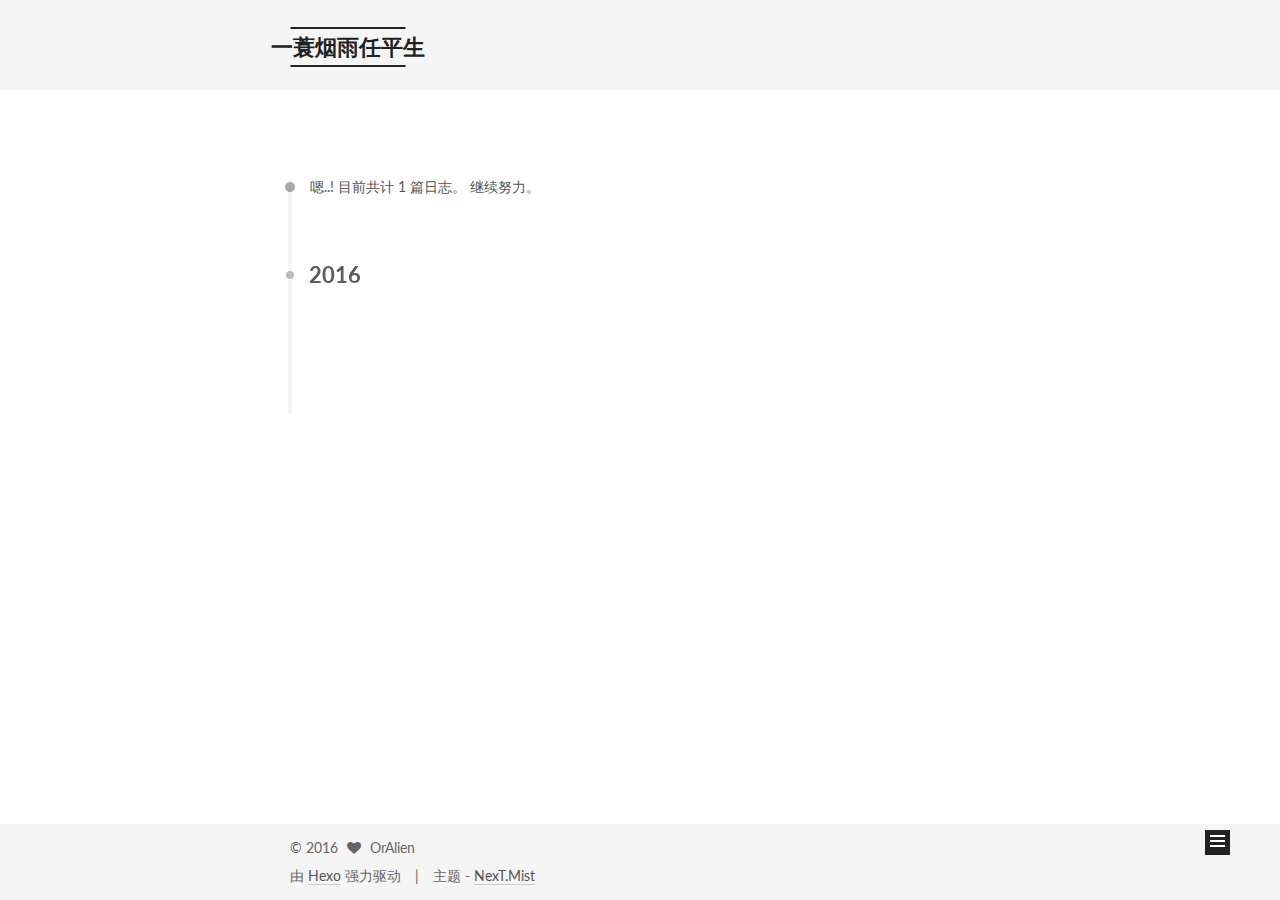
==== archives/index.html @ b8fe4cde "Site updated: 2016-10-02 01:37:26" ====
<!doctype html>



  


<html class="theme-next mist use-motion">
<head>
  <meta charset="UTF-8"/>
<meta http-equiv="X-UA-Compatible" content="IE=edge,chrome=1" />
<meta name="viewport" content="width=device-width, initial-scale=1, maximum-scale=1"/>



<meta http-equiv="Cache-Control" content="no-transform" />
<meta http-equiv="Cache-Control" content="no-siteapp" />












  
  
  <link href="/vendors/fancybox/source/jquery.fancybox.css?v=2.1.5" rel="stylesheet" type="text/css" />




  
  
  
  

  
    
    
  

  

  

  

  

  
    
    
    <link href="//fonts.googleapis.com/css?family=Lato:300,300italic,400,400italic,700,700italic&subset=latin,latin-ext" rel="stylesheet" type="text/css">
  






<link href="/vendors/font-awesome/css/font-awesome.min.css?v=4.4.0" rel="stylesheet" type="text/css" />

<link href="/css/main.css?v=5.0.1" rel="stylesheet" type="text/css" />


  <meta name="keywords" content="Hexo, NexT" />








  <link rel="shortcut icon" type="image/x-icon" href="/favicon.ico?v=5.0.1" />






<meta name="description" content="OrAlien">
<meta property="og:type" content="website">
<meta property="og:title" content="一蓑烟雨任平生">
<meta property="og:url" content="http://yoursite.com/archives/index.html">
<meta property="og:site_name" content="一蓑烟雨任平生">
<meta property="og:description" content="OrAlien">
<meta name="twitter:card" content="summary">
<meta name="twitter:title" content="一蓑烟雨任平生">
<meta name="twitter:description" content="OrAlien">



<script type="text/javascript" id="hexo.configuration">
  var NexT = window.NexT || {};
  var CONFIG = {
    scheme: 'Mist',
    sidebar: {"position":"left","display":"post"},
    fancybox: true,
    motion: true,
    duoshuo: {
      userId: 0,
      author: '博主'
    }
  };
</script>




  <link rel="canonical" href="http://yoursite.com/archives/"/>

  <title> 归档 | 一蓑烟雨任平生 </title>
</head>

<body itemscope itemtype="http://schema.org/WebPage" lang="zh-Hans">

  










  
  
    
  

  <div class="container one-collumn sidebar-position-left  page-archive  ">
    <div class="headband"></div>

    <header id="header" class="header" itemscope itemtype="http://schema.org/WPHeader">
      <div class="header-inner"><div class="site-meta ">
  

  <div class="custom-logo-site-title">
    <a href="/"  class="brand" rel="start">
      <span class="logo-line-before"><i></i></span>
      <span class="site-title">一蓑烟雨任平生</span>
      <span class="logo-line-after"><i></i></span>
    </a>
  </div>
  <p class="site-subtitle"></p>
</div>

<div class="site-nav-toggle">
  <button>
    <span class="btn-bar"></span>
    <span class="btn-bar"></span>
    <span class="btn-bar"></span>
  </button>
</div>

<nav class="site-nav">
  

  
    <ul id="menu" class="menu">
      
        
        <li class="menu-item menu-item-home">
          <a href="/" rel="section">
            
              <i class="menu-item-icon fa fa-fw fa-home"></i> <br />
            
            首页
          </a>
        </li>
      
        
        <li class="menu-item menu-item-categories">
          <a href="/categories" rel="section">
            
              <i class="menu-item-icon fa fa-fw fa-th"></i> <br />
            
            分类
          </a>
        </li>
      
        
        <li class="menu-item menu-item-about">
          <a href="/about" rel="section">
            
              <i class="menu-item-icon fa fa-fw fa-user"></i> <br />
            
            关于
          </a>
        </li>
      
        
        <li class="menu-item menu-item-archives">
          <a href="/archives" rel="section">
            
              <i class="menu-item-icon fa fa-fw fa-archive"></i> <br />
            
            归档
          </a>
        </li>
      
        
        <li class="menu-item menu-item-tags">
          <a href="/tags" rel="section">
            
              <i class="menu-item-icon fa fa-fw fa-tags"></i> <br />
            
            标签
          </a>
        </li>
      

      
    </ul>
  

  
</nav>

 </div>
    </header>

    <main id="main" class="main">
      <div class="main-inner">
        <div class="content-wrap">
          <div id="content" class="content">
            

  <section id="posts" class="posts-collapse">
    <span class="archive-move-on"></span>

    <span class="archive-page-counter">
      
      
      
        
      
      嗯..! 目前共计 1 篇日志。 继续努力。
    </span>

    

      
      
      

      
        
        <div class="collection-title">
          <h2 class="archive-year motion-element" id="archive-year-2016">2016</h2>
        </div>
      
      

      

  <article class="post post-type-normal" itemscope itemtype="http://schema.org/Article">
    <header class="post-header">

      <h1 class="post-title">
        
            <a class="post-title-link" href="/2016/10/01/hello-world/" itemprop="url">
              
                <span itemprop="name">Hello World</span>
              
            </a>
        
      </h1>

      <div class="post-meta">
        <time class="post-time" itemprop="dateCreated"
              datetime="2016-10-01T21:26:43+08:00"
              content="2016-10-01" >
          10-01
        </time>
      </div>

    </header>
  </article>



    

  </section>

  



          </div>
          


          

        </div>
        
          
  
  <div class="sidebar-toggle">
    <div class="sidebar-toggle-line-wrap">
      <span class="sidebar-toggle-line sidebar-toggle-line-first"></span>
      <span class="sidebar-toggle-line sidebar-toggle-line-middle"></span>
      <span class="sidebar-toggle-line sidebar-toggle-line-last"></span>
    </div>
  </div>

  <aside id="sidebar" class="sidebar">
    <div class="sidebar-inner">

      

      

      <section class="site-overview sidebar-panel  sidebar-panel-active ">
        <div class="site-author motion-element" itemprop="author" itemscope itemtype="http://schema.org/Person">
          <img class="site-author-image" itemprop="image"
               src="/images/avatar.jpg"
               alt="OrAlien" />
          <p class="site-author-name" itemprop="name">OrAlien</p>
          <p class="site-description motion-element" itemprop="description">OrAlien</p>
        </div>
        <nav class="site-state motion-element">
          <div class="site-state-item site-state-posts">
            <a href="/archives">
              <span class="site-state-item-count">1</span>
              <span class="site-state-item-name">日志</span>
            </a>
          </div>

          

          

        </nav>

        

        <div class="links-of-author motion-element">
          
            
              <span class="links-of-author-item">
                <a href="https://github.com/OrAlien" target="_blank" title="GitHub">
                  
                    <i class="fa fa-fw fa-github"></i>
                  
                  GitHub
                </a>
              </span>
            
          
        </div>

        
        

        
        

      </section>

      

    </div>
  </aside>


        
      </div>
    </main>

    <footer id="footer" class="footer">
      <div class="footer-inner">
        <div class="copyright" >
  
  &copy; 
  <span itemprop="copyrightYear">2016</span>
  <span class="with-love">
    <i class="fa fa-heart"></i>
  </span>
  <span class="author" itemprop="copyrightHolder">OrAlien</span>
</div>

<div class="powered-by">
  由 <a class="theme-link" href="https://hexo.io">Hexo</a> 强力驱动
</div>

<div class="theme-info">
  主题 -
  <a class="theme-link" href="https://github.com/iissnan/hexo-theme-next">
    NexT.Mist
  </a>
</div>

        

        
      </div>
    </footer>

    <div class="back-to-top">
      <i class="fa fa-arrow-up"></i>
    </div>
  </div>

  

<script type="text/javascript">
  if (Object.prototype.toString.call(window.Promise) !== '[object Function]') {
    window.Promise = null;
  }
</script>









  



  
  <script type="text/javascript" src="/vendors/jquery/index.js?v=2.1.3"></script>

  
  <script type="text/javascript" src="/vendors/fastclick/lib/fastclick.min.js?v=1.0.6"></script>

  
  <script type="text/javascript" src="/vendors/jquery_lazyload/jquery.lazyload.js?v=1.9.7"></script>

  
  <script type="text/javascript" src="/vendors/velocity/velocity.min.js?v=1.2.1"></script>

  
  <script type="text/javascript" src="/vendors/velocity/velocity.ui.min.js?v=1.2.1"></script>

  
  <script type="text/javascript" src="/vendors/fancybox/source/jquery.fancybox.pack.js?v=2.1.5"></script>


  


  <script type="text/javascript" src="/js/src/utils.js?v=5.0.1"></script>

  <script type="text/javascript" src="/js/src/motion.js?v=5.0.1"></script>



  
  

  
  
    <script type="text/javascript" id="motion.page.archive">
      $('.archive-year').velocity('transition.slideLeftIn');
    </script>
  


  


  <script type="text/javascript" src="/js/src/bootstrap.js?v=5.0.1"></script>



  



  




  
  

  

  

  

</body>
</html>
---- css/main.css ----
/* normalize.css v3.0.2 | MIT License | git.io/normalize */
html {
  font-family: sans-serif; /* 1 */
  -ms-text-size-adjust: 100%; /* 2 */
  -webkit-text-size-adjust: 100%; /* 2 */
}
body {
  margin: 0;
}
article,
aside,
details,
figcaption,
figure,
footer,
header,
hgroup,
main,
menu,
nav,
section,
summary {
  display: block;
}
audio,
canvas,
progress,
video {
  display: inline-block; /* 1 */
  vertical-align: baseline; /* 2 */
}
audio:not([controls]) {
  display: none;
  height: 0;
}
[hidden],
template {
  display: none;
}
a {
  background-color: transparent;
}
a:active,
a:hover {
  outline: 0;
}
abbr[title] {
  border-bottom: 1px dotted;
}
b,
strong {
  font-weight: bold;
}
dfn {
  font-style: italic;
}
h1 {
  font-size: 2em;
  margin: 0.67em 0;
}
mark {
  background: #ff0;
  color: #000;
}
small {
  font-size: 80%;
}
sub,
sup {
  font-size: 75%;
  line-height: 0;
  position: relative;
  vertical-align: baseline;
}
sup {
  top: -0.5em;
}
sub {
  bottom: -0.25em;
}
img {
  border: 0;
}
svg:not(:root) {
  overflow: hidden;
}
figure {
  margin: 1em 40px;
}
hr {
  -moz-box-sizing: content-box;
  box-sizing: content-box;
  height: 0;
}
pre {
  overflow: auto;
}
code,
kbd,
pre,
samp {
  font-family: monospace, monospace;
  font-size: 1em;
}
button,
input,
optgroup,
select,
textarea {
  color: inherit; /* 1 */
  font: inherit; /* 2 */
  margin: 0; /* 3 */
}
button {
  overflow: visible;
}
button,
select {
  text-transform: none;
}
button,
html input[type="button"],
input[type="reset"],
input[type="submit"] {
  -webkit-appearance: button; /* 2 */
  cursor: pointer; /* 3 */
}
button[disabled],
html input[disabled] {
  cursor: default;
}
button::-moz-focus-inner,
input::-moz-focus-inner {
  border: 0;
  padding: 0;
}
input {
  line-height: normal;
}
input[type="checkbox"],
input[type="radio"] {
  box-sizing: border-box; /* 1 */
  padding: 0; /* 2 */
}
input[type="number"]::-webkit-inner-spin-button,
input[type="number"]::-webkit-outer-spin-button {
  height: auto;
}
input[type="search"] {
  -webkit-appearance: textfield; /* 1 */
  -moz-box-sizing: content-box;
  -webkit-box-sizing: content-box; /* 2 */
  box-sizing: content-box;
}
input[type="search"]::-webkit-search-cancel-button,
input[type="search"]::-webkit-search-decoration {
  -webkit-appearance: none;
}
fieldset {
  border: 1px solid #c0c0c0;
  margin: 0 2px;
  padding: 0.35em 0.625em 0.75em;
}
legend {
  border: 0; /* 1 */
  padding: 0; /* 2 */
}
textarea {
  overflow: auto;
}
optgroup {
  font-weight: bold;
}
table {
  border-collapse: collapse;
  border-spacing: 0;
}
td,
th {
  padding: 0;
}
::selection {
  background: #262a30;
  color: #fff;
}
body {
  position: relative;
  font-family: 'Lato', "PingFang SC", "Microsoft YaHei", sans-serif;
  font-size: 14px;
  line-height: 2;
  color: #555;
  background: #fff;
}
@media (max-width: 767px) {
  body {
    padding-right: 0 !important;
  }
}
@media (min-width: 768px) and (max-width: 991px) {
  body {
    padding-right: 0 !important;
  }
}
@media (min-width: 1600px) {
  body {
    font-size: 16px;
  }
}
h1,
h2,
h3,
h4,
h5,
h6 {
  margin: 0;
  padding: 0;
  font-weight: bold;
  line-height: 1.5;
  font-family: 'Lato', "PingFang SC", "Microsoft YaHei", sans-serif;
}
h2,
h3,
h4,
h5,
h6 {
  margin: 20px 0 15px;
}
h1 {
  font-size: 24px;
}
@media (max-width: 767px) {
  h1 {
    font-size: 20px;
  }
}
h2 {
  font-size: 22px;
}
@media (max-width: 767px) {
  h2 {
    font-size: 18px;
  }
}
h3 {
  font-size: 20px;
}
@media (max-width: 767px) {
  h3 {
    font-size: 16px;
  }
}
h4 {
  font-size: 18px;
}
@media (max-width: 767px) {
  h4 {
    font-size: 14px;
  }
}
h5 {
  font-size: 16px;
}
@media (max-width: 767px) {
  h5 {
    font-size: 12px;
  }
}
h6 {
  font-size: 14px;
}
@media (max-width: 767px) {
  h6 {
    font-size: 10px;
  }
}
p {
  margin: 0 0 25px 0;
}
a {
  color: #555;
  text-decoration: none;
  border-bottom: 1px solid #999;
  word-wrap: break-word;
}
a:hover {
  color: #222;
  border-bottom-color: #222;
}
ul {
  list-style: none;
}
blockquote {
  margin: 0;
  padding: 0;
}
img {
  display: block;
  margin: auto;
  max-width: 100%;
  height: auto;
}
hr {
  margin: 40px 0;
  height: 3px;
  border: none;
  background-color: #ddd;
  background-image: repeating-linear-gradient(-45deg, #fff, #fff 4px, transparent 4px, transparent 8px);
}
blockquote {
  padding: 0 15px;
  color: #666;
  border-left: 4px solid #ddd;
}
blockquote cite::before {
  content: "-";
  padding: 0 5px;
}
dt {
  font-weight: 700;
}
dd {
  margin: 0;
  padding: 0;
}
.text-left {
  text-align: left;
}
.text-center {
  text-align: center;
}
.text-right {
  text-align: right;
}
.text-justify {
  text-align: justify;
}
.text-nowrap {
  white-space: nowrap;
}
.text-lowercase {
  text-transform: lowercase;
}
.text-uppercase {
  text-transform: uppercase;
}
.text-capitalize {
  text-transform: capitalize;
}
.center-block {
  display: block;
  margin-left: auto;
  margin-right: auto;
}
.clearfix:before,
.clearfix:after {
  content: " ";
  display: table;
}
.clearfix:after {
  clear: both;
}
.pullquote {
  width: 45%;
}
.pullquote.left {
  float: left;
  margin-left: 5px;
  margin-right: 10px;
}
.pullquote.right {
  float: right;
  margin-left: 10px;
  margin-right: 5px;
}
.affix.affix.affix {
  position: fixed;
}
.translation {
  margin-top: -20px;
  font-size: 14px;
  color: #999;
}
.scrollbar-measure {
  width: 100px;
  height: 100px;
  overflow: scroll;
  position: absolute;
  top: -9999px;
}
.use-motion .motion-element {
  opacity: 0;
}
#local-search-input {
  padding: 3px;
  border: none;
  text-indent: 14px;
  border-radius: 0;
  width: 140px;
  outline: none;
  border-bottom: 1px solid #999;
  background: inherit;
  opacity: 0.5;
}
#local-search-input:focus {
  opacity: 1;
}
.search-icon {
  position: absolute;
  top: 9px;
}
table {
  margin: 20px 0;
  width: 100%;
  border-collapse: collapse;
  border-spacing: 0;
  border: 1px solid #ddd;
  font-size: 14px;
  table-layout: fixed;
  word-wrap: break-all;
}
table>tbody>tr:nth-of-type(odd) {
  background-color: #f9f9f9;
}
table>tbody>tr:hover {
  background-color: #f5f5f5;
}
caption,
th,
td {
  padding: 8px;
  text-align: left;
  vertical-align: middle;
  font-weight: normal;
}
th,
td {
  border-bottom: 3px solid #ddd;
  border-right: 1px solid #eee;
}
th {
  padding-bottom: 10px;
  font-weight: 700;
}
td {
  border-bottom-width: 1px;
}
html,
body {
  height: 100%;
}
.container {
  position: relative;
  min-height: 100%;
}
.header-inner {
  margin: 0 auto;
  padding: 100px 0 70px;
  width: 700px;
}
@media (min-width: 1600px) {
  .container .header-inner {
    width: 900px;
  }
}
.main {
  padding-bottom: 150px;
}
.main-inner {
  margin: 0 auto;
  width: 700px;
}
@media (min-width: 1600px) {
  .container .main-inner {
    width: 900px;
  }
}
.footer {
  position: absolute;
  left: 0;
  bottom: 0;
  width: 100%;
  min-height: 50px;
}
.footer-inner {
  box-sizing: border-box;
  margin: 20px auto;
  width: 700px;
}
@media (min-width: 1600px) {
  .container .footer-inner {
    width: 900px;
  }
}
pre,
.highlight {
  overflow: auto;
  margin: 20px 0;
  padding: 15px;
  font-size: 13px;
  color: #eaeaea;
  background: #000;
  line-height: 1.6;
}
pre,
code {
  font-family: consolas, Menlo, "PingFang SC", "Microsoft YaHei", monospace;
}
code {
  padding: 2px 4px;
  word-break: break-all;
  color: #555;
  background: #eee;
  border-radius: 4px;
  font-size: 13px;
}
pre code {
  padding: 0;
  color: #eaeaea;
  background: none;
  text-shadow: none;
}
.highlight pre {
  border: none;
  margin: 0;
  padding: 1px;
}
.highlight table {
  margin: 0;
  width: auto;
  border: none;
}
.highlight td {
  border: none;
  padding: 0;
}
.highlight figcaption {
  font-size: 1em;
  color: #eaeaea;
  line-height: 1em;
  margin-bottom: 1em;
}
.highlight figcaption:before,
.highlight figcaption:after {
  content: " ";
  display: table;
}
.highlight figcaption:after {
  clear: both;
}
.highlight figcaption a {
  float: right;
  color: #eaeaea;
}
.highlight figcaption a:hover {
  border-bottom-color: #eaeaea;
}
.highlight .gutter pre {
  color: #666;
  text-align: right;
  padding-right: 20px;
}
.highlight .line {
  height: 20px;
}
.gist table {
  width: auto;
}
.gist table td {
  border: none;
}
pre .comment {
  color: #969896;
}
pre .variable,
pre .attribute,
pre .tag,
pre .regexp,
pre .ruby .constant,
pre .xml .tag .title,
pre .xml .pi,
pre .xml .doctype,
pre .html .doctype,
pre .css .id,
pre .css .class,
pre .css .pseudo {
  color: #d54e53;
}
pre .number,
pre .preprocessor,
pre .built_in,
pre .literal,
pre .params,
pre .constant,
pre .command {
  color: #e78c45;
}
pre .ruby .class .title,
pre .css .rules .attribute,
pre .string,
pre .value,
pre .inheritance,
pre .header,
pre .ruby .symbol,
pre .xml .cdata,
pre .special,
pre .number,
pre .formula {
  color: #b9ca4a;
}
pre .title,
pre .css .hexcolor {
  color: #70c0b1;
}
pre .function,
pre .python .decorator,
pre .python .title,
pre .ruby .function .title,
pre .ruby .title .keyword,
pre .perl .sub,
pre .javascript .title,
pre .coffeescript .title {
  color: #7aa6da;
}
pre .keyword,
pre .javascript .function {
  color: #c397d8;
}
.full-image.full-image.full-image {
  border: none;
  max-width: 100%;
  width: auto;
  margin: 20px auto;
}
@media (min-width: 992px) {
  .full-image.full-image.full-image {
    max-width: none;
    width: 126%;
    margin: 0 -13%;
  }
}
.blockquote-center,
.page-home .post-type-quote blockquote,
.page-post-detail .post-type-quote blockquote {
  position: relative;
  margin: 40px 0;
  padding: 0;
  border-left: none;
  text-align: center;
}
.blockquote-center::before,
.page-home .post-type-quote blockquote::before,
.page-post-detail .post-type-quote blockquote::before,
.blockquote-center::after,
.page-home .post-type-quote blockquote::after,
.page-post-detail .post-type-quote blockquote::after {
  position: absolute;
  content: ' ';
  display: block;
  width: 100%;
  height: 24px;
  opacity: 0.2;
  background-repeat: no-repeat;
  background-position: 0 -6px;
  background-size: 22px 22px;
}
.blockquote-center::before,
.page-home .post-type-quote blockquote::before,
.page-post-detail .post-type-quote blockquote::before {
  top: -20px;
  background-image: url("../images/quote-l.svg");
  border-top: 1px solid #ccc;
}
.blockquote-center::after,
.page-home .post-type-quote blockquote::after,
.page-post-detail .post-type-quote blockquote::after {
  bottom: -20px;
  background-image: url("../images/quote-r.svg");
  border-bottom: 1px solid #ccc;
  background-position: 100% 8px;
}
.blockquote-center p,
.page-home .post-type-quote blockquote p,
.page-post-detail .post-type-quote blockquote p,
.blockquote-center div,
.page-home .post-type-quote blockquote div,
.page-post-detail .post-type-quote blockquote div {
  text-align: center;
}
.post .post-body .group-picture img {
  box-sizing: border-box;
  padding: 0 3px;
  border: none;
}
.post .group-picture-row {
  overflow: hidden;
  margin-top: 6px;
}
.post .group-picture-row:first-child {
  margin-top: 0;
}
.post .group-picture-column {
  float: left;
}
.page-post-detail .post-body .group-picture-column {
  float: none;
  margin-top: 10px;
  width: auto !important;
}
.page-post-detail .post-body .group-picture-column img {
  margin: 0 auto;
}
.page-archive .group-picture-container {
  overflow: hidden;
}
.page-archive .group-picture-row {
  float: left;
}
.page-archive .group-picture-row:first-child {
  margin-top: 6px;
}
.page-archive .group-picture-column {
  max-width: 150px;
  max-height: 150px;
}
.btn {
  display: inline-block;
  padding: 0 20px;
  font-size: 14px;
  color: #fff;
  background: #222;
  border: 2px solid #222;
  text-decoration: none;
  border-radius: 0;
  transition-property: background-color;
  transition-duration: 0.2s;
  transition-timing-function: ease-in-out;
  transition-delay: 0s;
}
.btn:hover,
.post-more-link .btn:hover {
  border-color: #222;
  color: #222;
  background: #fff;
}
.btn-bar {
  display: block;
  width: 22px;
  height: 2px;
  background: #555;
  border-radius: 1px;
}
.btn-bar+.btn-bar {
  margin-top: 4px;
}
.pagination {
  margin: 120px 0 40px;
  text-align: center;
  border-top: 1px solid #eee;
}
.page-number-basic,
.pagination .prev,
.pagination .next,
.pagination .page-number,
.pagination .space {
  display: inline-block;
  position: relative;
  top: -1px;
  margin: 0 10px;
  padding: 0 10px;
  line-height: 30px;
}
@media (max-width: 767px) {
  .page-number-basic,
  .pagination .prev,
  .pagination .next,
  .pagination .page-number,
  .pagination .space {
    margin: 0 5px;
  }
}
.pagination .prev,
.pagination .next,
.pagination .page-number {
  border-bottom: 0;
  border-top: 1px solid #eee;
  transition-property: border-color;
  transition-duration: 0.2s;
  transition-timing-function: ease-in-out;
  transition-delay: 0s;
}
.pagination .prev:hover,
.pagination .next:hover,
.pagination .page-number:hover {
  border-top-color: #222;
}
.pagination .space {
  padding: 0;
  margin: 0;
}
.pagination .prev {
  margin-left: 0;
}
.pagination .next {
  margin-right: 0;
}
.pagination .page-number.current {
  color: #fff;
  background: #ccc;
  border-top-color: #ccc;
}
@media (max-width: 767px) {
  .pagination {
    border-top: none;
  }
  .pagination .prev,
  .pagination .next,
  .pagination .page-number {
    margin-bottom: 10px;
    border-top: 0;
    border-bottom: 1px solid #eee;
  }
  .pagination .prev:hover,
  .pagination .next:hover,
  .pagination .page-number:hover {
    border-bottom-color: #222;
  }
}
.comments {
  margin: 60px 20px 0;
}
.tag-cloud {
  text-align: center;
}
.tag-cloud a {
  display: inline-block;
  margin: 10px;
}
.back-to-top {
  box-sizing: border-box;
  position: fixed;
  bottom: -100px;
  right: 50px;
  z-index: 1050;
  padding: 0 6px;
  width: 25px;
  background: #222;
  font-size: 12px;
  opacity: 1;
  color: #fff;
  cursor: pointer;
  text-align: center;
  -webkit-transform: translateZ(0);
  transition-property: bottom;
  transition-duration: 0.2s;
  transition-timing-function: ease-in-out;
  transition-delay: 0s;
}
@media (max-width: 767px) {
  .back-to-top {
    display: none;
  }
}
@media (min-width: 768px) and (max-width: 991px) {
  .back-to-top {
    display: none;
  }
}
.back-to-top.back-to-top-on {
  bottom: 19px;
}
.header {
  background: #fff;
}
.header-inner {
  position: relative;
}
.headband {
  height: 3px;
  background: #222;
}
.site-meta {
  margin: 0;
  text-align: left;
}
@media (max-width: 767px) {
  .site-meta {
    text-align: center;
  }
}
.brand {
  position: relative;
  display: inline-block;
  padding: 0 40px;
  color: #222;
  background: #222;
  border-bottom: none;
}
.brand:hover {
  color: #222;
}
.logo {
  display: inline-block;
  margin-right: 5px;
  line-height: 36px;
  vertical-align: top;
}
.site-title {
  display: inline-block;
  vertical-align: top;
  line-height: 36px;
  font-size: 20px;
  font-weight: normal;
  font-family: 'Lato', "PingFang SC", "Microsoft YaHei", sans-serif;
}
.site-subtitle {
  margin-top: 10px;
  font-size: 13px;
  color: #999;
}
.use-motion .brand {
  opacity: 0;
}
.use-motion .logo,
.use-motion .site-title,
.use-motion .site-subtitle {
  opacity: 0;
  position: relative;
  top: -10px;
}
.site-nav-toggle {
  display: none;
  position: absolute;
  top: 10px;
  left: 10px;
}
@media (max-width: 767px) {
  .site-nav-toggle {
    display: block;
  }
}
.site-nav-toggle button {
  margin-top: 2px;
  padding: 9px 10px;
  background: transparent;
  border: none;
}
@media (max-width: 767px) {
  .site-nav {
    display: none;
    margin: 0 -10px;
    padding: 0 10px;
    clear: both;
    border-top: 1px solid #ddd;
  }
}
@media (min-width: 768px) and (max-width: 991px) {
  .site-nav {
    display: block !important;
  }
}
@media (min-width: 992px) {
  .site-nav {
    display: block !important;
  }
}
.menu {
  margin-top: 20px;
  padding-left: 0;
  text-align: center;
}
.menu .menu-item {
  display: inline-block;
  margin: 0 10px;
}
@media screen and (max-width: 767px) {
  .menu .menu-item {
    margin-top: 10px;
  }
}
.menu .menu-item a {
  display: block;
  font-size: 13px;
  text-transform: capitalize;
  line-height: inherit;
  border-bottom: 1px solid transparent;
  transition-property: border-color;
  transition-duration: 0.2s;
  transition-timing-function: ease-in-out;
  transition-delay: 0s;
}
.menu .menu-item a:hover {
  border-bottom-color: #222;
}
.menu .menu-item .fa {
  margin-right: 5px;
}
.use-motion .menu-item {
  opacity: 0;
}
.post-body {
  font-family: 'Lato', "PingFang SC", "Microsoft YaHei", sans-serif;
}
@media (max-width: 767px) {
  .post-body {
    word-break: break-word;
  }
}
.post-body .fancybox img {
  display: block !important;
  margin: 0 auto;
  cursor: pointer;
  cursor: zoom-in;
  cursor: -webkit-zoom-in;
}
.post-body .image-caption,
.post-body .figure .caption {
  margin: 10px auto 15px;
  text-align: center;
  font-size: 14px;
  color: #999;
  font-weight: bold;
  line-height: 1;
}
.post-sticky-flag {
  display: inline-block;
  font-size: 16px;
  -ms-transform: rotate(30deg);
  -webkit-transform: rotate(30deg);
  -moz-transform: rotate(30deg);
  -ms-transform: rotate(30deg);
  -o-transform: rotate(30deg);
  transform: rotate(30deg);
}
.posts-expand {
  padding-top: 40px;
}
@media (max-width: 767px) {
  .posts-expand {
    margin: 0 20px;
  }
  .post-body pre,
  .post-body .highlight {
    padding: 10px;
  }
  .post-body pre .gutter pre,
  .post-body .highlight .gutter pre {
    padding-right: 10px;
  }
}
@media (min-width: 992px) {
  .posts-expand .post-body {
    text-align: justify;
  }
}
.posts-expand .post-body h2,
.posts-expand .post-body h3,
.posts-expand .post-body h4,
.posts-expand .post-body h5,
.posts-expand .post-body h6 {
  padding-top: 10px;
}
.posts-expand .post-body h2 .header-anchor,
.posts-expand .post-body h3 .header-anchor,
.posts-expand .post-body h4 .header-anchor,
.posts-expand .post-body h5 .header-anchor,
.posts-expand .post-body h6 .header-anchor {
  float: right;
  margin-left: 10px;
  color: #ccc;
  border-bottom-style: none;
  visibility: hidden;
}
.posts-expand .post-body h2 .header-anchor:hover,
.posts-expand .post-body h3 .header-anchor:hover,
.posts-expand .post-body h4 .header-anchor:hover,
.posts-expand .post-body h5 .header-anchor:hover,
.posts-expand .post-body h6 .header-anchor:hover {
  color: inherit;
}
.posts-expand .post-body h2:hover .header-anchor,
.posts-expand .post-body h3:hover .header-anchor,
.posts-expand .post-body h4:hover .header-anchor,
.posts-expand .post-body h5:hover .header-anchor,
.posts-expand .post-body h6:hover .header-anchor {
  visibility: visible;
}
.posts-expand .post-body ul li {
  list-style: circle;
}
.posts-expand .post-body img {
  box-sizing: border-box;
  margin: auto;
  padding: 3px;
  border: 1px solid #ddd;
}
.posts-expand .fancybox img {
  margin: 0 auto;
}
@media (max-width: 767px) {
  .posts-collapse {
    margin: 0 20px;
  }
  .posts-collapse .post-title,
  .posts-collapse .post-meta {
    display: block;
    width: auto;
    text-align: left;
  }
}
.posts-collapse {
  position: relative;
  z-index: 1010;
  margin-left: 0;
}
.posts-collapse::after {
  content: " ";
  position: absolute;
  top: 20px;
  left: 0;
  margin-left: -2px;
  width: 4px;
  height: 100%;
  background: #f5f5f5;
  z-index: -1;
}
@media (max-width: 767px) {
  .posts-collapse {
    margin: 0 20px;
  }
}
.posts-collapse .collection-title {
  position: relative;
  margin: 60px 0;
}
.posts-collapse .collection-title h2 {
  margin-left: 20px;
}
.posts-collapse .collection-title small {
  color: #bbb;
}
.posts-collapse .collection-title::before {
  content: " ";
  position: absolute;
  left: 0;
  top: 50%;
  margin-left: -4px;
  margin-top: -4px;
  width: 8px;
  height: 8px;
  background: #bbb;
  border-radius: 50%;
}
.posts-collapse .post {
  margin: 30px 0;
}
.posts-collapse .post-header {
  position: relative;
  transition-duration: 0.2s;
  transition-timing-function: ease-in-out;
  transition-delay: 0s;
  transition-property: border;
  border-bottom: 1px dashed #ccc;
}
.posts-collapse .post-header::before {
  content: " ";
  position: absolute;
  left: 0;
  top: 12px;
  width: 6px;
  height: 6px;
  margin-left: -4px;
  background: #bbb;
  border-radius: 50%;
  border: 1px solid #fff;
  transition-duration: 0.2s;
  transition-timing-function: ease-in-out;
  transition-delay: 0s;
  transition-property: background;
}
.posts-collapse .post-header:hover {
  border-bottom-color: #666;
}
.posts-collapse .post-header:hover::before {
  background: #222;
}
.posts-collapse .post-meta {
  position: absolute;
  font-size: 12px;
  left: 20px;
  top: 5px;
}
.posts-collapse .post-comments-count {
  display: none;
}
.posts-collapse .post-title {
  margin-left: 60px;
  font-size: 16px;
  font-weight: normal;
  line-height: inherit;
}
.posts-collapse .post-title::after {
  margin-left: 3px;
  opacity: 0.6;
}
.posts-collapse .post-title a {
  color: #666;
  border-bottom: none;
}
.page-home .post-type-quote .post-header,
.page-post-detail .post-type-quote .post-header,
.page-home .post-type-quote .post-tags,
.page-post-detail .post-type-quote .post-tags {
  display: none;
}
.posts-expand .post-title {
  font-size: 26px;
  text-align: center;
  word-break: break-word;
  font-weight: 400;
}
@media (max-width: 767px) {
  .posts-expand .post-title {
    font-size: 22px;
  }
}
.posts-expand .post-title-link {
  display: inline-block;
  position: relative;
  color: #555;
  border-bottom: none;
  line-height: 1.2;
  vertical-align: top;
}
.posts-expand .post-title-link::before {
  content: "";
  position: absolute;
  width: 100%;
  height: 2px;
  bottom: 0;
  left: 0;
  background-color: #000;
  visibility: hidden;
  -webkit-transform: scaleX(0);
  -moz-transform: scaleX(0);
  -ms-transform: scaleX(0);
  -o-transform: scaleX(0);
  transform: scaleX(0);
  transition-duration: 0.2s;
  transition-timing-function: ease-in-out;
  transition-delay: 0s;
}
.posts-expand .post-title-link:hover::before {
  visibility: visible;
  -webkit-transform: scaleX(1);
  -moz-transform: scaleX(1);
  -ms-transform: scaleX(1);
  -o-transform: scaleX(1);
  transform: scaleX(1);
}
.posts-expand .post-title-link .fa {
  font-size: 16px;
}
.posts-expand .post-meta {
  margin: 3px 0 60px 0;
  color: #999;
  font-family: 'Lato', "PingFang SC", "Microsoft YaHei", sans-serif;
  font-size: 12px;
  text-align: center;
}
.posts-expand .post-meta .post-category-list {
  display: inline-block;
  margin: 0;
  padding: 3px;
}
.posts-expand .post-meta .post-category-list-link {
  color: #999;
}
.post-meta-item-icon {
  display: none;
  margin-right: 3px;
}
@media (min-width: 768px) and (max-width: 991px) {
  .post-meta-item-icon {
    display: inline-block;
  }
}
@media (max-width: 767px) {
  .post-meta-item-icon {
    display: inline-block;
  }
}
@media (min-width: 768px) and (max-width: 991px) {
  .post-meta-item-text {
    display: none;
  }
}
@media (max-width: 767px) {
  .post-meta-item-text {
    display: none;
  }
}
@media (max-width: 767px) {
  .posts-expand .post-comments-count {
    display: none;
  }
}
.post-more-link {
  margin-top: 50px;
}
.post-more-link .btn {
  color: #555;
  font-size: 14px;
  background: transparent;
  border-radius: 0;
  line-height: 2;
}
.posts-expand .post-tags {
  margin-top: 40px;
  text-align: center;
}
.posts-expand .post-tags a {
  display: inline-block;
  margin-right: 10px;
  font-size: 13px;
}
.post-nav {
  overflow: hidden;
  margin-top: 60px;
  padding: 10px;
  white-space: nowrap;
  border-top: 1px solid #eee;
}
.post-nav-item {
  display: inline-block;
  width: 50%;
  white-space: normal;
}
.post-nav-item a {
  position: relative;
  display: inline-block;
  line-height: 25px;
  font-size: 14px;
  color: #555;
  border-bottom: none;
}
.post-nav-item a:hover {
  color: #222;
  border-bottom: none;
}
.post-nav-item a:active {
  top: 2px;
}
.post-nav-item a i {
  font-size: 12px;
}
.post-nav-prev {
  text-align: right;
}
.posts-expand .post-eof {
  display: block;
  margin: 80px auto 60px;
  width: 8%;
  height: 1px;
  background: #ccc;
  text-align: center;
}
.post:last-child .post-eof.post-eof.post-eof {
  display: none;
}
.post-gallery {
  display: table;
  table-layout: fixed;
  width: 100%;
  border-collapse: separate;
}
.post-gallery-row {
  display: table-row;
}
.post-gallery .post-gallery-img {
  display: table-cell;
  text-align: center;
  vertical-align: middle;
  border: none;
}
.post-gallery .post-gallery-img img {
  max-width: 100%;
  max-height: 100%;
  border: none;
}
.fancybox-close,
.fancybox-close:hover {
  border: none;
}
.sidebar {
  position: fixed;
  right: 0;
  top: 0;
  bottom: 0;
  width: 0;
  z-index: 1040;
  box-shadow: inset 0 2px 6px #000;
  background: #222;
  -webkit-transform: translateZ(0);
}
.sidebar a {
  color: #999;
  border-bottom-color: #555;
}
.sidebar a:hover {
  color: #eee;
}
@media (min-width: 768px) and (max-width: 991px) {
  .sidebar {
    display: none !important;
  }
}
@media (max-width: 767px) {
  .sidebar {
    display: none !important;
  }
}
.sidebar-inner {
  position: relative;
  padding: 20px 10px;
  color: #999;
  text-align: center;
}
.sidebar-toggle {
  position: fixed;
  right: 50px;
  bottom: 45px;
  width: 15px;
  height: 15px;
  padding: 5px;
  background: #222;
  line-height: 0;
  z-index: 1050;
  cursor: pointer;
  -webkit-transform: translateZ(0);
}
@media (min-width: 768px) and (max-width: 991px) {
  .sidebar-toggle {
    display: none;
  }
}
@media (max-width: 767px) {
  .sidebar-toggle {
    display: none;
  }
}
.sidebar-toggle-line {
  position: relative;
  display: inline-block;
  vertical-align: top;
  height: 2px;
  width: 100%;
  background: #fff;
  margin-top: 3px;
}
.sidebar-toggle-line:first-child {
  margin-top: 0;
}
.site-author-image {
  display: block;
  margin: 0 auto;
  padding: 2px;
  max-width: 96px;
  height: auto;
  border: 2px solid #333;
}
.site-author-name {
  margin: 5px 0 0;
  text-align: center;
  color: #f5f5f5;
  font-weight: normal;
}
.site-description {
  margin-top: 5px;
  text-align: center;
  font-size: 14px;
  color: #999;
}
.site-state {
  overflow: hidden;
  line-height: 1.4;
  white-space: nowrap;
  text-align: center;
}
.site-state-item {
  display: inline-block;
  padding: 0 15px;
  border-left: 1px solid #333;
}
.site-state-item:first-child {
  border-left: none;
}
.site-state-item a {
  border-bottom: none;
}
.site-state-item-count {
  display: block;
  text-align: center;
  color: inherit;
  font-weight: 600;
  font-size: 18px;
}
.site-state-item-name {
  font-size: 13px;
  color: inherit;
}
.feed-link {
  margin-top: 20px;
}
.feed-link a {
  display: inline-block;
  padding: 0 15px;
  color: #fc6423;
  border: 1px solid #fc6423;
  border-radius: 4px;
}
.feed-link a i {
  color: #fc6423;
  font-size: 14px;
}
.feed-link a:hover {
  color: #fff;
  background: #fc6423;
}
.feed-link a:hover i {
  color: #fff;
}
.links-of-author {
  margin-top: 20px;
}
.links-of-author a {
  display: inline-block;
  vertical-align: middle;
  margin-right: 10px;
  margin-bottom: 10px;
  border-bottom-color: #555;
  font-size: 13px;
}
.links-of-author a:before {
  display: inline-block;
  vertical-align: middle;
  margin-right: 3px;
  content: " ";
  width: 4px;
  height: 4px;
  border-radius: 50%;
  background: #fa4934;
}
.links-of-blogroll {
  font-size: 13px;
}
.links-of-blogroll-title {
  margin-top: 20px;
  font-size: 14px;
  font-weight: 600;
}
.links-of-blogroll-list {
  margin: 0;
  padding: 0;
}
.links-of-blogroll-item {
  padding: 2px 10px;
}
.sidebar-nav {
  margin: 0 0 20px;
  padding-left: 0;
}
.sidebar-nav li {
  display: inline-block;
  cursor: pointer;
  border-bottom: 1px solid transparent;
  font-size: 14px;
  color: #555;
}
.sidebar-nav li:hover {
  color: #f5f5f5;
}
.page-post-detail .sidebar-nav-toc {
  padding: 0 5px;
}
.page-post-detail .sidebar-nav-overview {
  margin-left: 10px;
}
.sidebar-nav .sidebar-nav-active {
  color: #87daff;
  border-bottom-color: #87daff;
}
.sidebar-nav .sidebar-nav-active:hover {
  color: #87daff;
}
.sidebar-panel {
  display: none;
}
.sidebar-panel-active {
  display: block;
}
.post-toc-empty {
  font-size: 14px;
  color: #666;
}
.post-toc-wrap {
  overflow: hidden;
}
.post-toc {
  overflow: auto;
}
.post-toc ol {
  margin: 0;
  padding: 0 2px 5px 10px;
  text-align: left;
  list-style: none;
  font-size: 14px;
}
.post-toc ol > ol {
  padding-left: 0;
}
.post-toc ol a {
  transition-duration: 0.2s;
  transition-timing-function: ease-in-out;
  transition-delay: 0s;
  transition-property: all;
  color: #999;
  border-bottom-color: #555;
}
.post-toc ol a:hover {
  color: #ccc;
  border-bottom-color: #ccc;
}
.post-toc .nav-item {
  overflow: hidden;
  text-overflow: ellipsis;
  white-space: nowrap;
  line-height: 1.8;
}
.post-toc .nav .nav-child {
  display: none;
}
.post-toc .nav .active > .nav-child {
  display: block;
}
.post-toc .nav .active-current > .nav-child {
  display: block;
}
.post-toc .nav .active-current > .nav-child > .nav-item {
  display: block;
}
.post-toc .nav .active > a {
  color: #87daff;
  border-bottom-color: #87daff;
}
.post-toc .nav .active-current > a {
  color: #87daff;
}
.post-toc .nav .active-current > a:hover {
  color: #87daff;
}
.footer {
  font-size: 14px;
  color: #999;
}
.footer img {
  border: none;
}
.footer-inner {
  text-align: center;
}
.with-love {
  display: inline-block;
  margin: 0 5px;
}
.powered-by,
.theme-info {
  display: inline-block;
}
.powered-by {
  margin-right: 10px;
}
.powered-by::after {
  content: "|";
  padding-left: 10px;
}
.cc-license {
  margin-top: 10px;
  text-align: center;
}
.cc-license .cc-opacity {
  opacity: 0.7;
  border-bottom: none;
}
.cc-license .cc-opacity:hover {
  opacity: 0.9;
}
.cc-license img {
  display: inline-block;
}
.theme-next #ds-thread #ds-reset {
  color: #555;
}
.theme-next #ds-thread #ds-reset .ds-replybox {
  margin-bottom: 30px;
}
.theme-next #ds-thread #ds-reset .ds-replybox .ds-avatar,
.theme-next #ds-reset .ds-avatar img {
  box-shadow: none;
}
.theme-next #ds-thread #ds-reset .ds-textarea-wrapper {
  border-color: #c7d4e1;
  background: none;
  border-top-right-radius: 3px;
  border-top-left-radius: 3px;
}
.theme-next #ds-thread #ds-reset .ds-textarea-wrapper textarea {
  height: 60px;
}
.theme-next #ds-reset .ds-rounded-top {
  border-radius: 0;
}
.theme-next #ds-thread #ds-reset .ds-post-toolbar {
  box-sizing: border-box;
  border: 1px solid #c7d4e1;
  background: #f6f8fa;
}
.theme-next #ds-thread #ds-reset .ds-post-options {
  height: 40px;
  border: none;
  background: none;
}
.theme-next #ds-thread #ds-reset .ds-toolbar-buttons {
  top: 11px;
}
.theme-next #ds-thread #ds-reset .ds-sync {
  top: 5px;
}
.theme-next #ds-thread #ds-reset .ds-post-button {
  top: 4px;
  right: 5px;
  width: 90px;
  height: 30px;
  border: 1px solid #c5ced7;
  border-radius: 3px;
  background-image: linear-gradient(#fbfbfc, #f5f7f9);
  color: #60676d;
}
.theme-next #ds-thread #ds-reset .ds-post-button:hover {
  background-position: 0 -30px;
  color: #60676d;
}
.theme-next #ds-thread #ds-reset .ds-comments-info {
  padding: 10px 0;
}
.theme-next #ds-thread #ds-reset .ds-sort {
  display: none;
}
.theme-next #ds-thread #ds-reset li.ds-tab a.ds-current {
  border: none;
  background: #f6f8fa;
  color: #60676d;
}
.theme-next #ds-thread #ds-reset li.ds-tab a.ds-current:hover {
  background-color: #e9f0f7;
  color: #60676d;
}
.theme-next #ds-thread #ds-reset li.ds-tab a {
  border-radius: 2px;
  padding: 5px;
}
.theme-next #ds-thread #ds-reset .ds-login-buttons p {
  color: #999;
  line-height: 36px;
}
.theme-next #ds-thread #ds-reset .ds-login-buttons .ds-service-list li {
  height: 28px;
}
.theme-next #ds-thread #ds-reset .ds-service-list a {
  background: none;
  padding: 5px;
  border: 1px solid;
  border-radius: 3px;
  text-align: center;
}
.theme-next #ds-thread #ds-reset .ds-service-list a:hover {
  color: #fff;
  background: #666;
}
.theme-next #ds-thread #ds-reset .ds-service-list .ds-weibo {
  color: #fc9b00;
  border-color: #fc9b00;
}
.theme-next #ds-thread #ds-reset .ds-service-list .ds-weibo:hover {
  background: #fc9b00;
}
.theme-next #ds-thread #ds-reset .ds-service-list .ds-qq {
  color: #60a3ec;
  border-color: #60a3ec;
}
.theme-next #ds-thread #ds-reset .ds-service-list .ds-qq:hover {
  background: #60a3ec;
}
.theme-next #ds-thread #ds-reset .ds-service-list .ds-renren {
  color: #2e7ac4;
  border-color: #2e7ac4;
}
.theme-next #ds-thread #ds-reset .ds-service-list .ds-renren:hover {
  background: #2e7ac4;
}
.theme-next #ds-thread #ds-reset .ds-service-list .ds-douban {
  color: #37994c;
  border-color: #37994c;
}
.theme-next #ds-thread #ds-reset .ds-service-list .ds-douban:hover {
  background: #37994c;
}
.theme-next #ds-thread #ds-reset .ds-service-list .ds-kaixin {
  color: #fef20d;
  border-color: #fef20d;
}
.theme-next #ds-thread #ds-reset .ds-service-list .ds-kaixin:hover {
  background: #fef20d;
}
.theme-next #ds-thread #ds-reset .ds-service-list .ds-netease {
  color: #f00;
  border-color: #f00;
}
.theme-next #ds-thread #ds-reset .ds-service-list .ds-netease:hover {
  background: #f00;
}
.theme-next #ds-thread #ds-reset .ds-service-list .ds-sohu {
  color: #ffcb05;
  border-color: #ffcb05;
}
.theme-next #ds-thread #ds-reset .ds-service-list .ds-sohu:hover {
  background: #ffcb05;
}
.theme-next #ds-thread #ds-reset .ds-service-list .ds-baidu {
  color: #2831e0;
  border-color: #2831e0;
}
.theme-next #ds-thread #ds-reset .ds-service-list .ds-baidu:hover {
  background: #2831e0;
}
.theme-next #ds-thread #ds-reset .ds-service-list .ds-google {
  color: #166bec;
  border-color: #166bec;
}
.theme-next #ds-thread #ds-reset .ds-service-list .ds-google:hover {
  background: #166bec;
}
.theme-next #ds-thread #ds-reset .ds-service-list .ds-weixin {
  color: #00ce0d;
  border-color: #00ce0d;
}
.theme-next #ds-thread #ds-reset .ds-service-list .ds-weixin:hover {
  background: #00ce0d;
}
.theme-next #ds-thread #ds-reset .ds-service-list .ds-more-services {
  border: none;
}
.theme-next #ds-thread #ds-reset .ds-service-list .ds-more-services:hover {
  background: none;
}
.theme-next #ds-reset .duoshuo-ua-admin {
  display: inline-block;
  color: #f00;
}
.theme-next #ds-reset .duoshuo-ua-platform,
.theme-next #ds-reset .duoshuo-ua-browser {
  color: #ccc;
}
.theme-next #ds-reset .duoshuo-ua-platform .fa,
.theme-next #ds-reset .duoshuo-ua-browser .fa {
  display: inline-block;
  margin-right: 3px;
}
.theme-next #ds-reset .duoshuo-ua-separator {
  display: inline-block;
  margin-left: 5px;
}
.theme-next .this_ua {
  background-color: #ccc !important;
  border-radius: 4px;
  padding: 0 5px !important;
  margin: 1px 1px !important;
  border: 1px solid #bbb !important;
  color: #fff;
  display: inline-block !important;
}
.theme-next .this_ua.admin {
  background-color: #d9534f !important;
  border-color: #d9534f !important;
}
.theme-next .this_ua.platform.iOS,
.theme-next .this_ua.platform.Mac,
.theme-next .this_ua.platform.Windows {
  background-color: #39b3d7 !important;
  border-color: #46b8da !important;
}
.theme-next .this_ua.platform.Linux {
  background-color: #3a3a3a !important;
  border-color: #1f1f1f !important;
}
.theme-next .this_ua.platform.Android {
  background-color: #00c47d !important;
  border-color: #01b171 !important;
}
.theme-next .this_ua.browser.Mobile,
.theme-next .this_ua.browser.Chrome {
  background-color: #5cb85c !important;
  border-color: #4cae4c !important;
}
.theme-next .this_ua.browser.Firefox {
  background-color: #f0ad4e !important;
  border-color: #eea236 !important;
}
.theme-next .this_ua.browser.Maxthon,
.theme-next .this_ua.browser.IE {
  background-color: #428bca !important;
  border-color: #357ebd !important;
}
.theme-next .this_ua.browser.baidu,
.theme-next .this_ua.browser.UCBrowser,
.theme-next .this_ua.browser.Opera {
  background-color: #d9534f !important;
  border-color: #d43f3a !important;
}
.theme-next .this_ua.browser.Android,
.theme-next .this_ua.browser.QQBrowser {
  background-color: #78ace9 !important;
  border-color: #4cae4c !important;
}
.post-spread {
  margin-top: 20px;
  text-align: center;
}
.jiathis_style {
  display: inline-block;
}
.jiathis_style a {
  border: none;
}
.post-spread {
  margin-top: 20px;
  text-align: center;
}
.bdshare-slide-button-box a {
  border: none;
}
.bdsharebuttonbox {
  display: inline-block;
}
.bdsharebuttonbox a {
  border: none;
}
ul.search-result-list {
  padding-left: 0px;
  margin: 0px 5px 0px 8px;
}
p.search-result {
  border-bottom: 1px dashed #ccc;
  padding: 5px 0;
}
a.search-result-title {
  font-weight: bold;
}
a.search-result {
  border-bottom: transparent;
  display: block;
  white-space: nowrap;
  overflow: hidden;
  text-overflow: ellipsis;
}
.search-keyword {
  border-bottom: 1px dashed #4088b8;
  font-weight: bold;
}
#local-search-result {
  height: 90%;
  overflow: auto;
}
.popup {
  display: none;
  position: fixed;
  top: 10%;
  left: 50%;
  width: 700px;
  height: 80%;
  margin-left: -350px;
  padding: 3px 0 0 10px;
  background: #fff;
  color: #333;
  z-index: 9999;
  border-radius: 5px;
}
@media (max-width: 767px) {
  .popup {
    padding: 3px;
    top: 0;
    left: 0;
    margin: 0;
    width: 100%;
    height: 100%;
    border-radius: 0px;
  }
}
.popoverlay {
  position: fixed;
  width: 100%;
  height: 100%;
  top: 0px;
  left: 0px;
  z-index: 2080;
  background-color: rgba(0,0,0,0.3);
}
#local-search-input {
  margin-bottom: 10px;
  width: 50%;
}
.popup-btn-close {
  position: absolute;
  top: 6px;
  right: 14px;
  color: #4ebd79;
  font-size: 14px;
  font-weight: bold;
  text-transform: uppercase;
  cursor: pointer;
}
#no-result {
  position: absolute;
  left: 44%;
  top: 42%;
  color: #ccc;
}
.site-uv,
.site-pv,
.page-pv {
  display: inline-block;
}
.site-uv .busuanzi-value,
.site-pv .busuanzi-value,
.page-pv .busuanzi-value {
  margin: 0 5px;
}
.site-uv {
  margin-right: 10px;
}
.site-uv::after {
  content: "|";
  padding-left: 10px;
}
.use-motion .post {
  opacity: 0;
}
.page-archive .archive-page-counter {
  position: relative;
  top: 3px;
  left: 20px;
}
@media (max-width: 767px) {
  .page-archive .archive-page-counter {
    top: 5px;
  }
}
.page-archive .posts-collapse .archive-move-on {
  position: absolute;
  top: 11px;
  left: 0;
  margin-left: -6px;
  width: 10px;
  height: 10px;
  opacity: 0.5;
  background: #555;
  border: 1px solid #fff;
  border-radius: 50%;
}
.category-all-page .category-all-title {
  text-align: center;
}
.category-all-page .category-all {
  margin-top: 20px;
}
.category-all-page .category-list {
  margin: 0;
  padding: 0;
  list-style: none;
}
.category-all-page .category-list-item {
  margin: 5px 10px;
}
.category-all-page .category-list-count {
  color: #bbb;
}
.category-all-page .category-list-count:before {
  display: inline;
  content: " (";
}
.category-all-page .category-list-count:after {
  display: inline;
  content: ") ";
}
.category-all-page .category-list-child {
  padding-left: 10px;
}
.page-post-detail .sidebar-toggle-line {
  background: #87daff;
}
.page-post-detail .comments {
  overflow: hidden;
}
h1,
h2,
h3,
h4,
h5,
h6 {
  margin: 20px 0 10px;
}
p {
  margin: 0 0 25px 0;
}
a {
  border-bottom-color: #ccc;
}
hr {
  margin: 20px 0;
  height: 2px;
}
.main-inner {
  margin-top: 80px;
}
.header {
  background: #f5f5f5;
}
.header-inner {
  padding: 25px 0 20px;
}
.header-inner:before,
.header-inner:after {
  content: " ";
  display: table;
}
.header-inner:after {
  clear: both;
}
@media (max-width: 767px) {
  .header-inner {
    width: auto;
    margin-bottom: 50px;
    padding: 10px;
  }
}
.site-meta {
  float: left;
  margin-left: -20px;
  line-height: normal;
}
@media (max-width: 767px) {
  .site-meta {
    margin-left: 10px;
  }
}
.site-meta .brand {
  padding: 2px 1px;
  background: none;
}
@media (max-width: 767px) {
  .site-meta .brand {
    display: block;
  }
}
.site-meta .logo {
  display: none;
}
.site-meta .site-title {
  font-size: 22px;
  font-weight: bolder;
}
@media (max-width: 767px) {
  .site-meta .site-title {
    line-height: 34px;
  }
}
.logo-line-before,
.logo-line-after {
  display: block;
  overflow: hidden;
  margin: 0 auto;
  width: 75%;
}
@media (max-width: 767px) {
  .logo-line-before,
  .logo-line-after {
    display: none;
  }
}
.logo-line-before i,
.logo-line-after i {
  position: relative;
  display: block;
  height: 2px;
  background: #222;
}
@media (max-width: 767px) {
  .logo-line-before i,
  .logo-line-after i {
    height: 3px;
  }
}
.use-motion .logo-line-before i {
  left: -100%;
}
.use-motion .logo-line-after i {
  right: -100%;
}
.site-subtitle {
  display: none;
}
.site-nav-toggle {
  position: static;
  float: right;
}
.menu {
  float: right;
  margin: 8px 0 0 0;
}
@media (max-width: 767px) {
  .menu {
    margin: 20px 0 0 0;
    padding: 0;
  }
}
.menu br {
  display: none;
}
.menu .menu-item {
  margin: 0;
}
@media (max-width: 767px) {
  .menu .menu-item {
    display: block;
  }
}
.menu .menu-item a {
  padding: 0 10px;
  background: none;
  border: none;
  border-radius: 2px;
  transition-property: background;
}
@media (max-width: 767px) {
  .menu .menu-item a {
    text-align: left;
  }
}
.menu .menu-item a:hover {
  background: #e1e1e1;
}
.menu a::before {
  display: none;
}
@media (max-width: 767px) {
  .menu a::before {
    display: block;
  }
}
@media (max-width: 767px) {
  .menu {
    float: none;
  }
}
.site-search form {
  display: none;
}
.posts-expand {
  padding-top: 0;
}
.posts-expand .post-title,
.posts-expand .post-meta {
  text-align: left;
}
@media (max-width: 767px) {
  .posts-expand .post-title,
  .posts-expand .post-meta {
    text-align: center;
  }
}
.posts-expand .post-eof {
  display: none;
}
.posts-expand .post {
  margin-top: 120px;
}
.posts-expand .post:first-child {
  margin-top: 0;
}
.posts-expand .post-meta {
  margin-top: 5px;
  margin-bottom: 20px;
}
.posts-expand .post-title {
  position: relative;
  font-size: 26px;
  font-weight: 400;
}
@media (max-width: 767px) {
  .posts-expand .post-title {
    font-size: 20px;
  }
}
@media (min-width: 1600px) {
  .posts-expand .post-title {
    font-size: 26px;
  }
}
.posts-expand .post-title:hover:before {
  background: #222;
}
.posts-expand .post-body img {
  margin: 0;
}
.posts-expand .post-tags {
  text-align: left;
}
.posts-expand .post-tags a {
  padding: 1px 5px;
  background: #f5f5f5;
  border-bottom: none;
}
.posts-expand .post-tags a:hover {
  background: #ccc;
}
.posts-expand .post-nav {
  margin-top: 40px;
}
.post-more-link {
  margin-top: 20px;
  text-align: left;
}
.post-more-link a {
  padding: 0;
  font-size: 14px;
  color: #666;
  background: none;
  border: none;
  border-bottom: 2px solid #666;
  transition-property: border;
}
@media (max-width: 767px) {
  .post-more-link a {
    font-size: 12px;
  }
}
@media (min-width: 1600px) {
  .post-more-link a {
    font-size: 16px;
  }
}
.post-more-link a:hover {
  border-bottom-color: #222;
}
.links-of-blogroll-inline .links-of-blogroll-item {
  display: inline-block;
}
.btn {
  padding: 0 10px;
  border-width: 2px;
  border-radius: 0;
}
.headband {
  display: none;
}
.site-search {
  position: relative;
  float: right;
  margin-top: 5px;
  padding-top: 3px;
}
@media (max-width: 767px) {
  .site-search {
    float: none;
    padding: 0 10px;
  }
}
@media (max-width: 767px) {
  .container .main-inner {
    width: auto;
  }
}
.page-post-detail .post-title,
.page-post-detail .post-meta {
  text-align: center;
}
.page-post-detail .post-title:before {
  display: none;
}
.page-post-detail .post-meta {
  margin-bottom: 60px;
}
.pagination {
  margin: 120px 0 0;
  text-align: left;
}
@media (max-width: 767px) {
  .pagination {
    margin: 80px 10px 0;
    text-align: center;
  }
}
.footer {
  margin-top: 80px;
  padding: 10px 0;
  background: #f5f5f5;
  color: #666;
}
.footer-inner {
  margin: 0 auto;
  text-align: left;
}
@media (max-width: 767px) {
  .footer-inner {
    width: auto;
    text-align: center;
  }
}
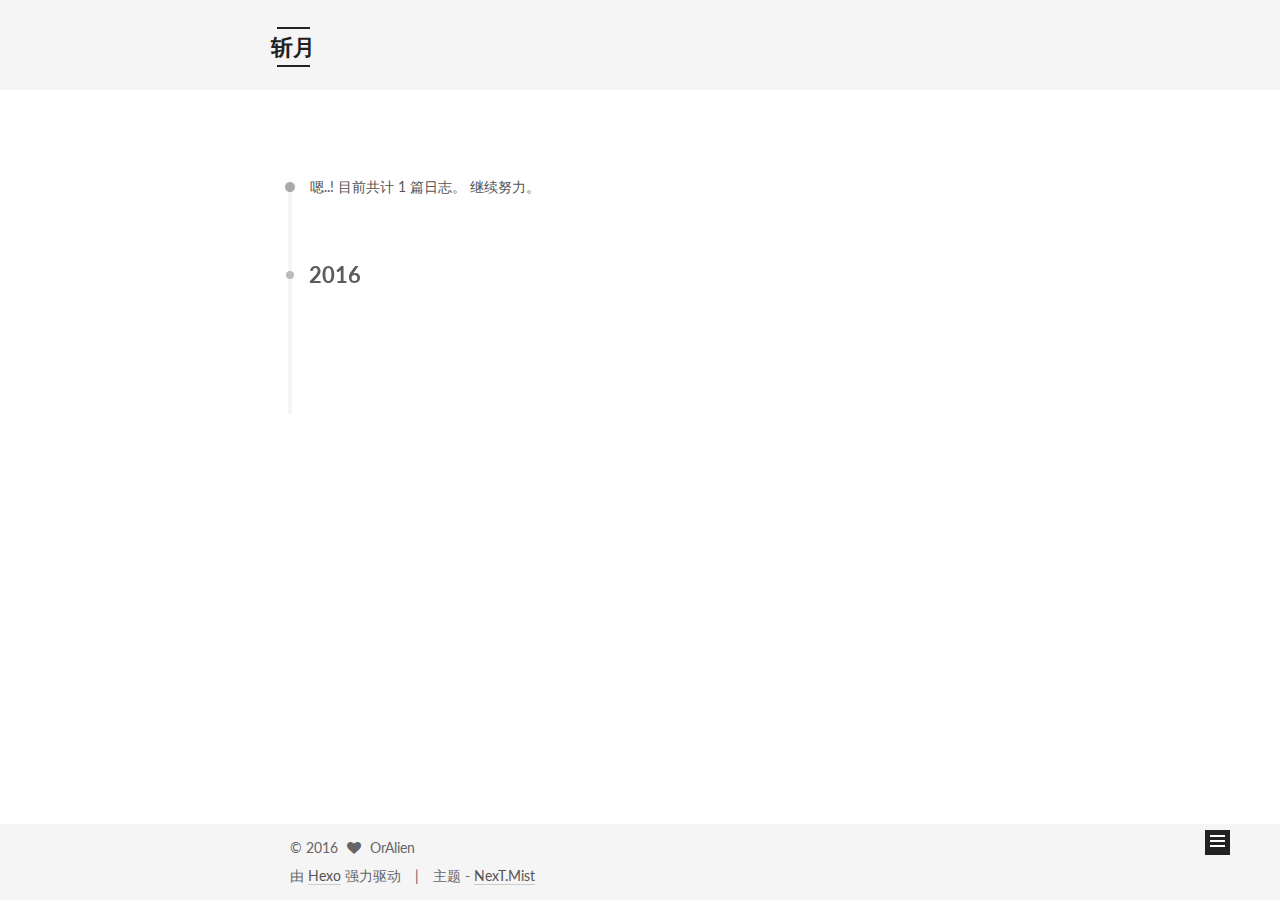
==== commit d5705fcc: "Site updated: 2016-10-02 13:11:00" ====
--- a/archives/index.html
+++ b/archives/index.html
@@ -84,15 +84,15 @@
 
 
 
-<meta name="description" content="OrAlien">
+<meta name="description" content="技术博客">
 <meta property="og:type" content="website">
-<meta property="og:title" content="一蓑烟雨任平生">
+<meta property="og:title" content="斩月">
 <meta property="og:url" content="http://yoursite.com/archives/index.html">
-<meta property="og:site_name" content="一蓑烟雨任平生">
-<meta property="og:description" content="OrAlien">
+<meta property="og:site_name" content="斩月">
+<meta property="og:description" content="技术博客">
 <meta name="twitter:card" content="summary">
-<meta name="twitter:title" content="一蓑烟雨任平生">
-<meta name="twitter:description" content="OrAlien">
+<meta name="twitter:title" content="斩月">
+<meta name="twitter:description" content="技术博客">
 
 
 
@@ -115,7 +115,7 @@
 
   <link rel="canonical" href="http://yoursite.com/archives/"/>
 
-  <title> 归档 | 一蓑烟雨任平生 </title>
+  <title> 归档 | 斩月 </title>
 </head>
 
 <body itemscope itemtype="http://schema.org/WebPage" lang="zh-Hans">
@@ -146,7 +146,7 @@
   <div class="custom-logo-site-title">
     <a href="/"  class="brand" rel="start">
       <span class="logo-line-before"><i></i></span>
-      <span class="site-title">一蓑烟雨任平生</span>
+      <span class="site-title">斩月</span>
       <span class="logo-line-after"><i></i></span>
     </a>
   </div>
@@ -327,7 +327,7 @@
                src="/images/avatar.jpg"
                alt="OrAlien" />
           <p class="site-author-name" itemprop="name">OrAlien</p>
-          <p class="site-description motion-element" itemprop="description">OrAlien</p>
+          <p class="site-description motion-element" itemprop="description">技术博客</p>
         </div>
         <nav class="site-state motion-element">
           <div class="site-state-item site-state-posts">
--- a/css/main.css
+++ b/css/main.css
@@ -1548,7 +1548,7 @@
   width: 4px;
   height: 4px;
   border-radius: 50%;
-  background: #fa4934;
+  background: #29ff5b;
 }
 .links-of-blogroll {
   font-size: 13px;
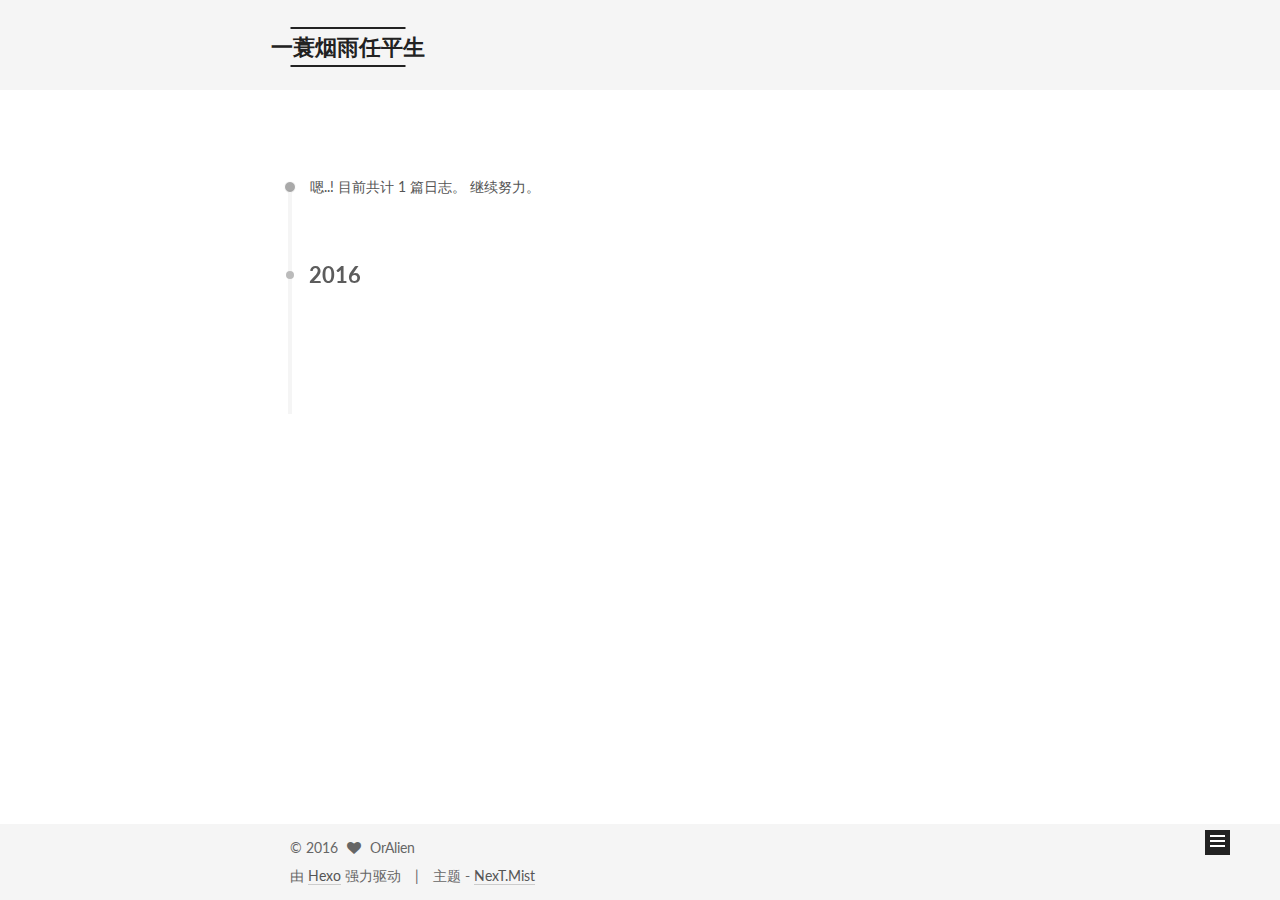
==== commit 3b1e03ee: "Site updated: 2016-10-02 13:12:53" ====
--- a/archives/index.html
+++ b/archives/index.html
@@ -86,12 +86,12 @@
 
 <meta name="description" content="技术博客">
 <meta property="og:type" content="website">
-<meta property="og:title" content="斩月">
+<meta property="og:title" content="一蓑烟雨任平生">
 <meta property="og:url" content="http://yoursite.com/archives/index.html">
-<meta property="og:site_name" content="斩月">
+<meta property="og:site_name" content="一蓑烟雨任平生">
 <meta property="og:description" content="技术博客">
 <meta name="twitter:card" content="summary">
-<meta name="twitter:title" content="斩月">
+<meta name="twitter:title" content="一蓑烟雨任平生">
 <meta name="twitter:description" content="技术博客">
 
 
@@ -115,7 +115,7 @@
 
   <link rel="canonical" href="http://yoursite.com/archives/"/>
 
-  <title> 归档 | 斩月 </title>
+  <title> 归档 | 一蓑烟雨任平生 </title>
 </head>
 
 <body itemscope itemtype="http://schema.org/WebPage" lang="zh-Hans">
@@ -146,7 +146,7 @@
   <div class="custom-logo-site-title">
     <a href="/"  class="brand" rel="start">
       <span class="logo-line-before"><i></i></span>
-      <span class="site-title">斩月</span>
+      <span class="site-title">一蓑烟雨任平生</span>
       <span class="logo-line-after"><i></i></span>
     </a>
   </div>
--- a/css/main.css
+++ b/css/main.css
@@ -1548,7 +1548,7 @@
   width: 4px;
   height: 4px;
   border-radius: 50%;
-  background: #29ff5b;
+  background: #d50e8b;
 }
 .links-of-blogroll {
   font-size: 13px;
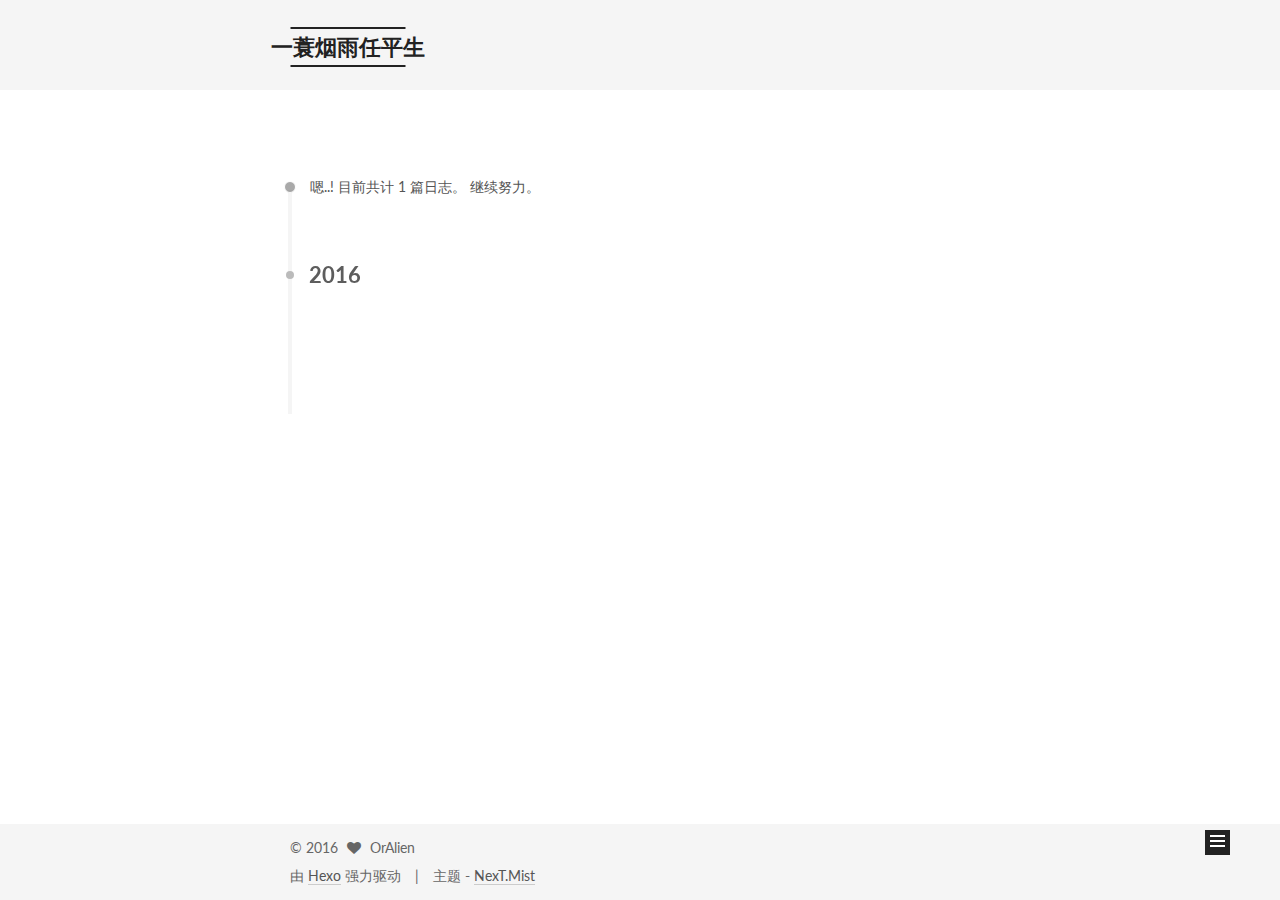
==== commit b8d579bc: "Site updated: 2016-10-02 13:24:16" ====
--- a/archives/index.html
+++ b/archives/index.html
@@ -480,9 +480,30 @@
 
   
 
-
-
-  
+  
+    
+  
+
+  <script type="text/javascript">
+    var duoshuoQuery = {short_name:"oralien"};
+    (function() {
+      var ds = document.createElement('script');
+      ds.type = 'text/javascript';ds.async = true;
+      ds.id = 'duoshuo-script';
+      ds.src = (document.location.protocol == 'https:' ? 'https:' : 'http:') + '//static.duoshuo.com/embed.js';
+      ds.charset = 'UTF-8';
+      (document.getElementsByTagName('head')[0]
+      || document.getElementsByTagName('body')[0]).appendChild(ds);
+    })();
+  </script>
+
+  
+    
+    <script src="/vendors/ua-parser-js/dist/ua-parser.min.js?v=0.7.9"></script>
+    <script src="/js/src/hook-duoshuo.js"></script>
+  
+
+
 
 
 
--- a/css/main.css
+++ b/css/main.css
@@ -1548,7 +1548,7 @@
   width: 4px;
   height: 4px;
   border-radius: 50%;
-  background: #d50e8b;
+  background: #03ffff;
 }
 .links-of-blogroll {
   font-size: 13px;
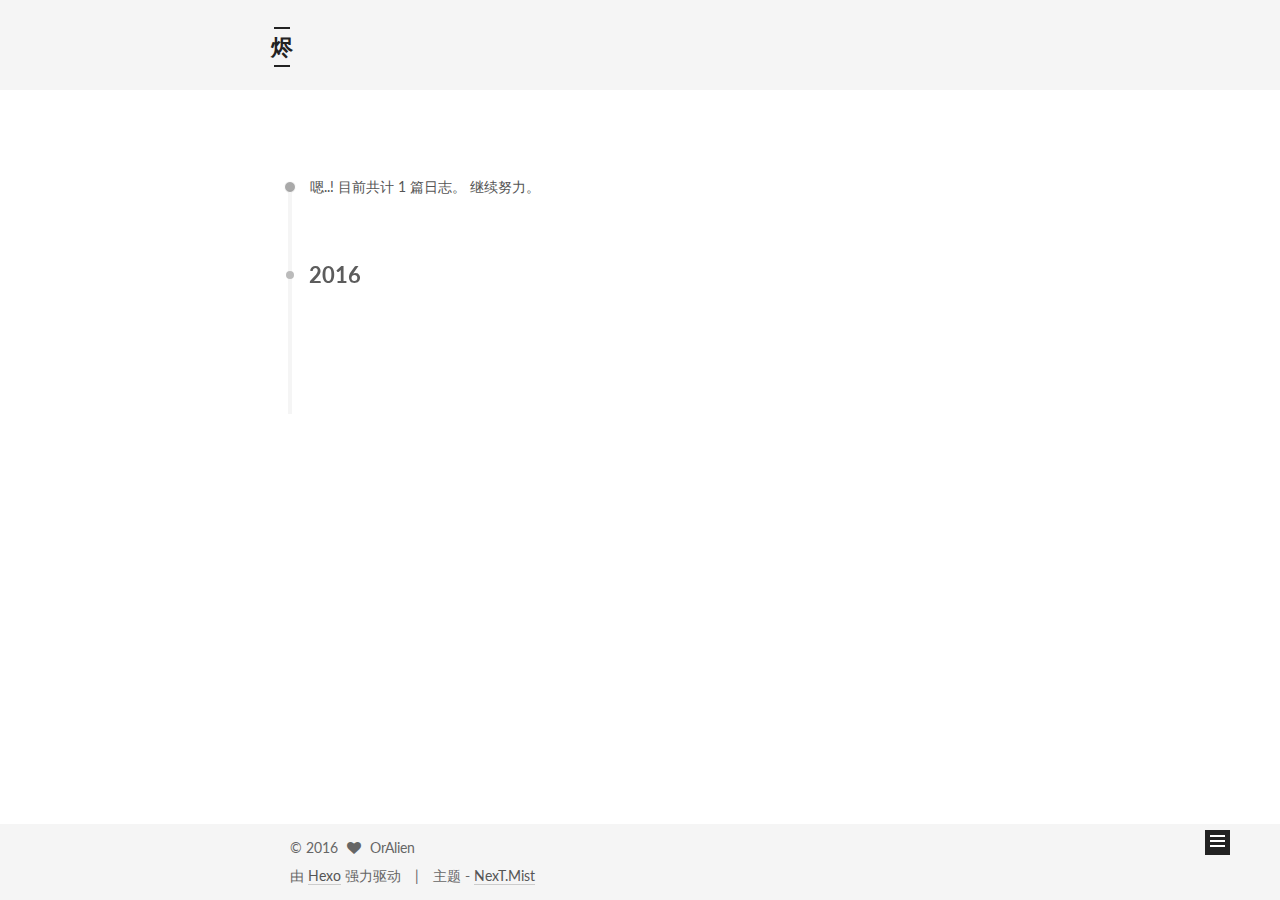
==== commit fbf75a3e: "Site updated: 2016-10-03 16:54:03" ====
--- a/archives/index.html
+++ b/archives/index.html
@@ -86,12 +86,12 @@
 
 <meta name="description" content="技术博客">
 <meta property="og:type" content="website">
-<meta property="og:title" content="一蓑烟雨任平生">
+<meta property="og:title" content="烬">
 <meta property="og:url" content="http://yoursite.com/archives/index.html">
-<meta property="og:site_name" content="一蓑烟雨任平生">
+<meta property="og:site_name" content="烬">
 <meta property="og:description" content="技术博客">
 <meta name="twitter:card" content="summary">
-<meta name="twitter:title" content="一蓑烟雨任平生">
+<meta name="twitter:title" content="烬">
 <meta name="twitter:description" content="技术博客">
 
 
@@ -115,7 +115,7 @@
 
   <link rel="canonical" href="http://yoursite.com/archives/"/>
 
-  <title> 归档 | 一蓑烟雨任平生 </title>
+  <title> 归档 | 烬 </title>
 </head>
 
 <body itemscope itemtype="http://schema.org/WebPage" lang="zh-Hans">
@@ -146,7 +146,7 @@
   <div class="custom-logo-site-title">
     <a href="/"  class="brand" rel="start">
       <span class="logo-line-before"><i></i></span>
-      <span class="site-title">一蓑烟雨任平生</span>
+      <span class="site-title">烬</span>
       <span class="logo-line-after"><i></i></span>
     </a>
   </div>
--- a/css/main.css
+++ b/css/main.css
@@ -1548,7 +1548,7 @@
   width: 4px;
   height: 4px;
   border-radius: 50%;
-  background: #03ffff;
+  background: #546bd5;
 }
 .links-of-blogroll {
   font-size: 13px;
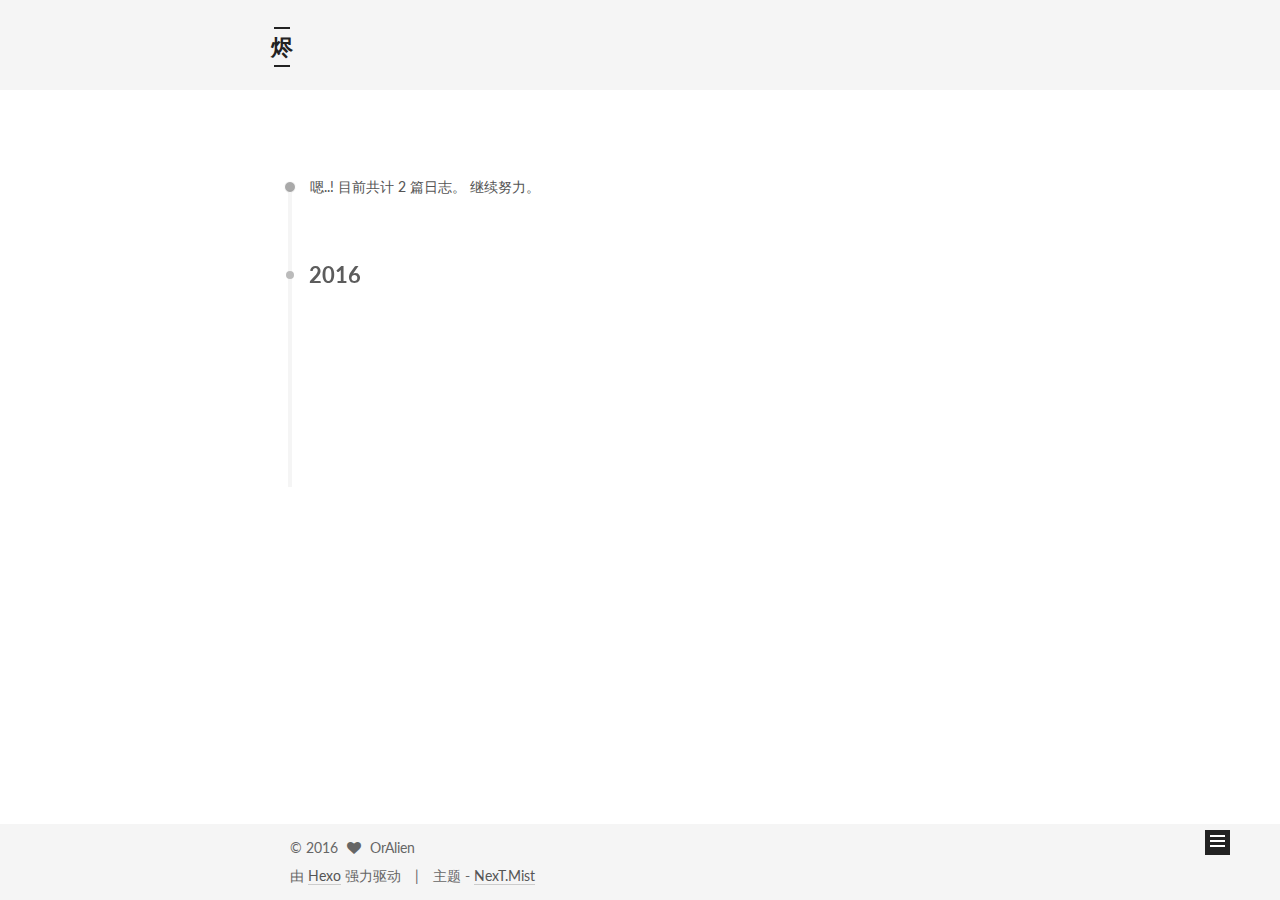
==== commit 844b8d54: "Site updated: 2016-10-15 11:55:55" ====
--- a/archives/index.html
+++ b/archives/index.html
@@ -243,7 +243,7 @@
       
         
       
-      嗯..! 目前共计 1 篇日志。 继续努力。
+      嗯..! 目前共计 2 篇日志。 继续努力。
     </span>
 
     
@@ -257,6 +257,43 @@
         <div class="collection-title">
           <h2 class="archive-year motion-element" id="archive-year-2016">2016</h2>
         </div>
+      
+      
+
+      
+
+  <article class="post post-type-normal" itemscope itemtype="http://schema.org/Article">
+    <header class="post-header">
+
+      <h1 class="post-title">
+        
+            <a class="post-title-link" href="/2016/10/15/MarkdownPad2/" itemprop="url">
+              
+                <span itemprop="name">MarkdownPad2</span>
+              
+            </a>
+        
+      </h1>
+
+      <div class="post-meta">
+        <time class="post-time" itemprop="dateCreated"
+              datetime="2016-10-15T11:54:39+08:00"
+              content="2016-10-15" >
+          10-15
+        </time>
+      </div>
+
+    </header>
+  </article>
+
+
+
+    
+
+      
+      
+      
+
       
       
 
@@ -332,7 +369,7 @@
         <nav class="site-state motion-element">
           <div class="site-state-item site-state-posts">
             <a href="/archives">
-              <span class="site-state-item-count">1</span>
+              <span class="site-state-item-count">2</span>
               <span class="site-state-item-name">日志</span>
             </a>
           </div>
--- a/css/main.css
+++ b/css/main.css
@@ -1548,7 +1548,7 @@
   width: 4px;
   height: 4px;
   border-radius: 50%;
-  background: #546bd5;
+  background: #8c8ff5;
 }
 .links-of-blogroll {
   font-size: 13px;
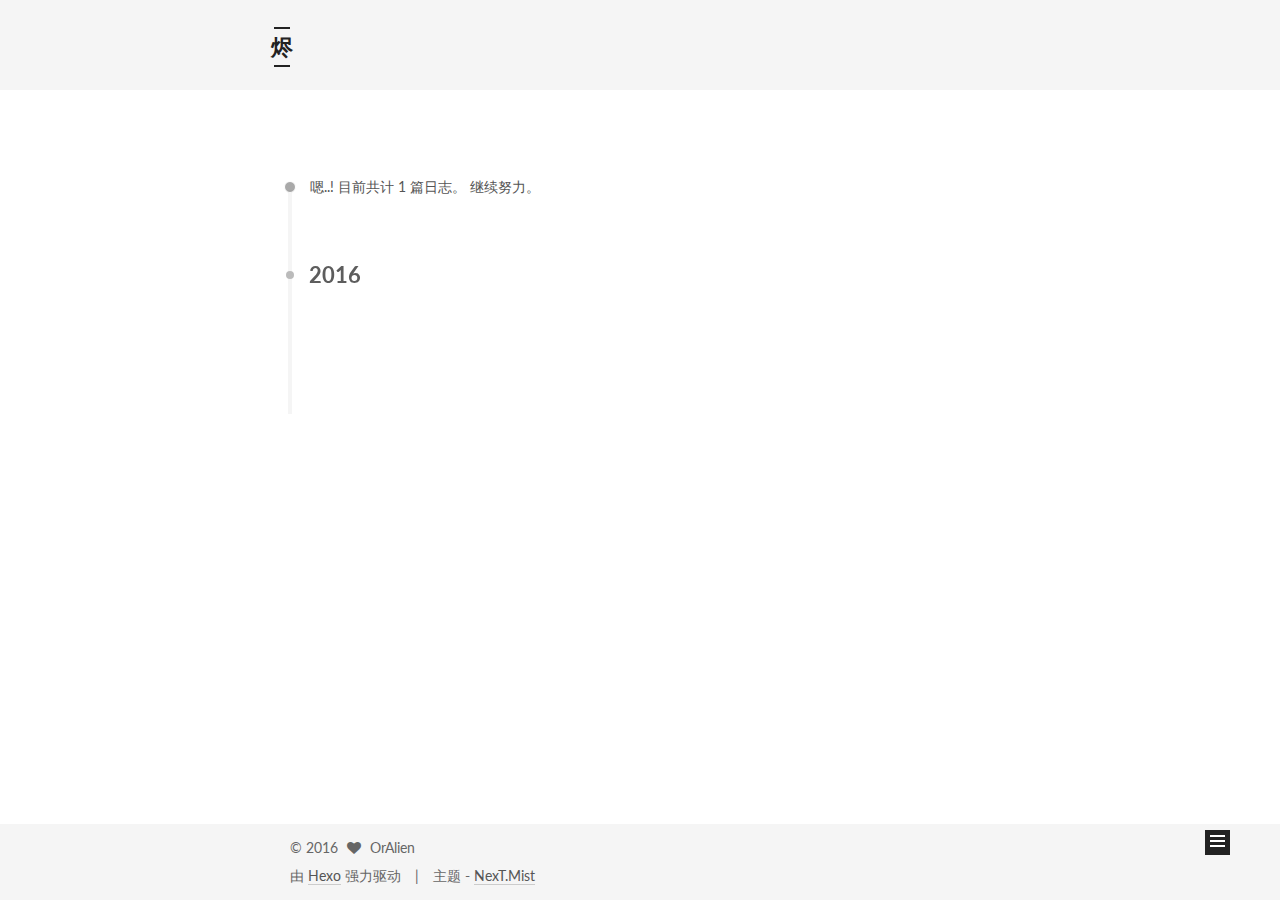
==== commit 9a88c812: "Site updated: 2016-10-15 12:07:43" ====
--- a/archives/index.html
+++ b/archives/index.html
@@ -243,7 +243,7 @@
       
         
       
-      嗯..! 目前共计 2 篇日志。 继续努力。
+      嗯..! 目前共计 1 篇日志。 继续努力。
     </span>
 
     
@@ -280,43 +280,6 @@
               datetime="2016-10-15T11:54:39+08:00"
               content="2016-10-15" >
           10-15
-        </time>
-      </div>
-
-    </header>
-  </article>
-
-
-
-    
-
-      
-      
-      
-
-      
-      
-
-      
-
-  <article class="post post-type-normal" itemscope itemtype="http://schema.org/Article">
-    <header class="post-header">
-
-      <h1 class="post-title">
-        
-            <a class="post-title-link" href="/2016/10/01/hello-world/" itemprop="url">
-              
-                <span itemprop="name">Hello World</span>
-              
-            </a>
-        
-      </h1>
-
-      <div class="post-meta">
-        <time class="post-time" itemprop="dateCreated"
-              datetime="2016-10-01T21:26:43+08:00"
-              content="2016-10-01" >
-          10-01
         </time>
       </div>
 
@@ -369,7 +332,7 @@
         <nav class="site-state motion-element">
           <div class="site-state-item site-state-posts">
             <a href="/archives">
-              <span class="site-state-item-count">2</span>
+              <span class="site-state-item-count">1</span>
               <span class="site-state-item-name">日志</span>
             </a>
           </div>
--- a/css/main.css
+++ b/css/main.css
@@ -1548,7 +1548,7 @@
   width: 4px;
   height: 4px;
   border-radius: 50%;
-  background: #8c8ff5;
+  background: #f40ab9;
 }
 .links-of-blogroll {
   font-size: 13px;
